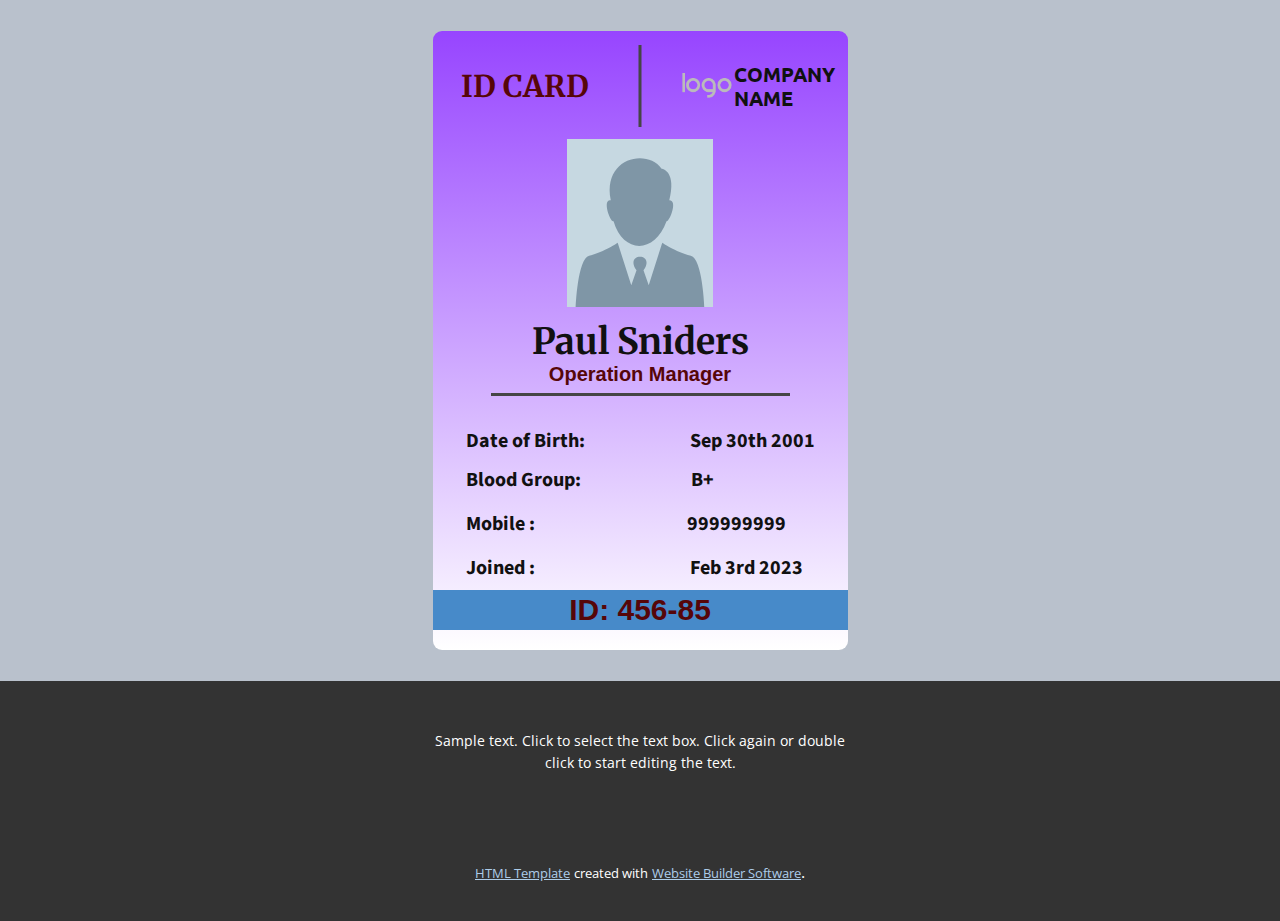
==== ID-CARD.html @ 3e6c9207 "Add files via upload" ====
<!DOCTYPE html>
<html style="font-size: 16px;">
  <head>
    <meta name="viewport" content="width=device-width, initial-scale=1.0">
    <meta charset="utf-8">
    <meta name="keywords" content="Paul Sniders, ID: 45​6-85">
    <meta name="description" content="">
    <meta name="page_type" content="np-template-header-footer-from-plugin">
    <title>ID CARD</title>
    <link rel="stylesheet" href="nicepage.css" media="screen">
<link rel="stylesheet" href="ID-CARD.css" media="screen">
    <script class="u-script" type="text/javascript" src="jquery.js" defer=""></script>
    <script class="u-script" type="text/javascript" src="nicepage.js" defer=""></script>
    <meta name="generator" content="Nicepage 4.3.3, nicepage.com">
    <link id="u-theme-google-font" rel="stylesheet" href="https://fonts.googleapis.com/css?family=Roboto:100,100i,300,300i,400,400i,500,500i,700,700i,900,900i|Open+Sans:300,300i,400,400i,600,600i,700,700i,800,800i">
    <link id="u-page-google-font" rel="stylesheet" href="https://fonts.googleapis.com/css?family=Ubuntu:300,300i,400,400i,500,500i,700,700i|Merriweather:300,300i,400,400i,700,700i,900,900i|Source+Sans+Pro:200,200i,300,300i,400,400i,600,600i,700,700i,900,900i">
    
    
    <script type="application/ld+json">{
		"@context": "http://schema.org",
		"@type": "Organization",
		"name": ""
}</script>
    <meta name="theme-color" content="#478ac9">
    <meta property="og:title" content="ID CARD">
    <meta property="og:type" content="website">
  </head>
  <body class="u-body">
    <section class="u-clearfix u-palette-5-base u-section-1" id="carousel_ae3a">
      <div class="u-clearfix u-sheet u-valign-middle u-sheet-1">
        <div class="u-container-style u-gradient u-group u-radius-9 u-shape-round u-group-1">
          <div class="u-container-layout u-container-layout-1">
            <div class="u-absolute-hcenter u-border-3 u-border-grey-dark-1 u-line u-line-vertical u-line-1"></div>
            <img alt="" class="u-hover-feature u-image u-image-contain u-image-default u-preserve-proportions u-image-1" data-image-width="80" data-image-height="40" src="images/default-logo.png">
            <h3 class="u-align-left u-custom-font u-font-ubuntu u-text u-text-body-color u-text-default u-text-1"> COMPANY<br>NA​ME 
            </h3>
            <h3 class="u-align-center u-custom-font u-font-merriweather u-text u-text-custom-color-2 u-text-2">ID CAR​D</h3>
            <img alt="" class="u-image u-image-default u-image-2" data-image-width="500" data-image-height="500" src="images/1.svg">
            <h2 class="u-align-center u-custom-font u-font-merriweather u-text u-text-body-color u-text-default u-text-3">Paul Sniders</h2>
            <h4 class="u-align-center u-custom-font u-font-arial u-text u-text-custom-color-2 u-text-default u-text-4">Operation​ Manager</h4>
            <div class="u-border-3 u-border-grey-dark-1 u-line u-line-horizontal u-line-2"></div>
            <h4 class="u-align-center u-custom-font u-font-source-sans-pro u-text u-text-default u-text-5">Date of Birth: </h4>
            <h4 class="u-align-center u-custom-font u-font-source-sans-pro u-text u-text-default u-text-6">Sep 30th 2001</h4>
            <h4 class="u-align-left u-custom-font u-font-source-sans-pro u-text u-text-7">B+</h4>
            <h4 class="u-align-center u-custom-font u-font-source-sans-pro u-text u-text-default u-text-8">Blood Group:</h4>
            <h4 class="u-align-center u-custom-font u-font-source-sans-pro u-text u-text-default u-text-9">Mobile :</h4>
            <h4 class="u-align-center u-custom-font u-font-source-sans-pro u-text u-text-default u-text-10">999999999</h4>
            <h4 class="u-align-center u-custom-font u-font-source-sans-pro u-text u-text-default u-text-11">Joined :</h4>
            <h4 class="u-align-center u-custom-font u-font-source-sans-pro u-text u-text-default u-text-12">Feb 3rd 2023</h4>
            <div class="u-container-style u-expanded-width u-group u-palette-1-base u-shape-rectangle u-group-2">
              <div class="u-container-layout u-valign-middle u-container-layout-2">
                <h2 class="u-align-center u-custom-font u-font-arial u-text u-text-custom-color-2 u-text-default u-text-13">ID: 45<span style="font-weight: 700;"></span>6-85
                </h2>
              </div>
            </div>
          </div>
        </div>
      </div>
      
    </section>
    
    
    <footer class="u-align-center u-clearfix u-footer u-grey-80 u-footer" id="sec-a4fe"><div class="u-clearfix u-sheet u-sheet-1">
        <p class="u-small-text u-text u-text-variant u-text-1">Sample text. Click to select the text box. Click again or double click to start editing the text.</p>
      </div></footer>
    <section class="u-backlink u-clearfix u-grey-80">
      <a class="u-link" href="https://nicepage.com/html-templates" target="_blank">
        <span>HTML Template</span>
      </a>
      <p class="u-text">
        <span>created with</span>
      </p>
      <a class="u-link" href="" target="_blank">
        <span>Website Builder Software</span>
      </a>. 
    </section>
  </body>
</html>
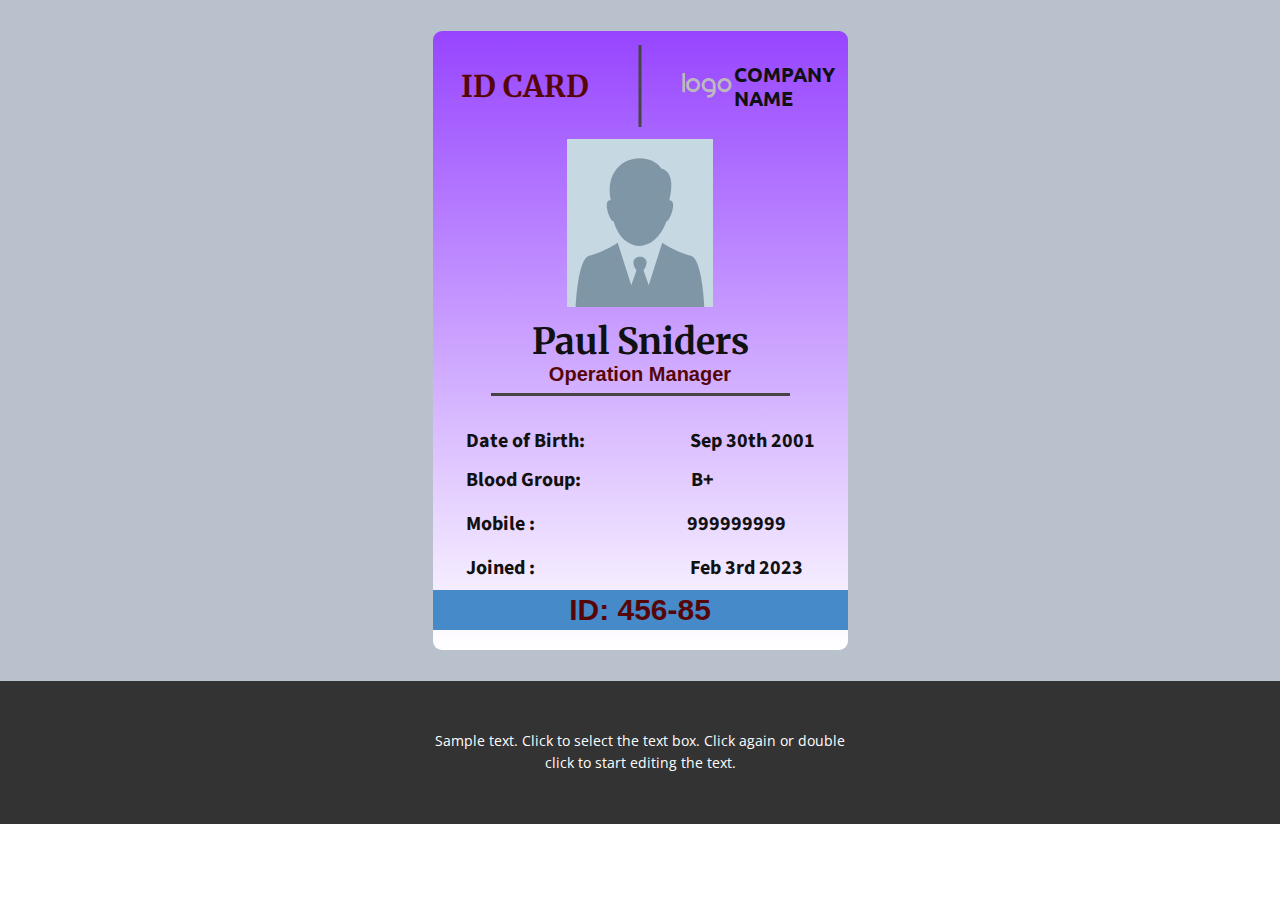
==== commit 557f0175: "Update ID-CARD.html" ====
--- a/ID-CARD.html
+++ b/ID-CARD.html
@@ -63,16 +63,5 @@
     <footer class="u-align-center u-clearfix u-footer u-grey-80 u-footer" id="sec-a4fe"><div class="u-clearfix u-sheet u-sheet-1">
         <p class="u-small-text u-text u-text-variant u-text-1">Sample text. Click to select the text box. Click again or double click to start editing the text.</p>
       </div></footer>
-    <section class="u-backlink u-clearfix u-grey-80">
-      <a class="u-link" href="https://nicepage.com/html-templates" target="_blank">
-        <span>HTML Template</span>
-      </a>
-      <p class="u-text">
-        <span>created with</span>
-      </p>
-      <a class="u-link" href="" target="_blank">
-        <span>Website Builder Software</span>
-      </a>. 
-    </section>
   </body>
-</html>+</html>
